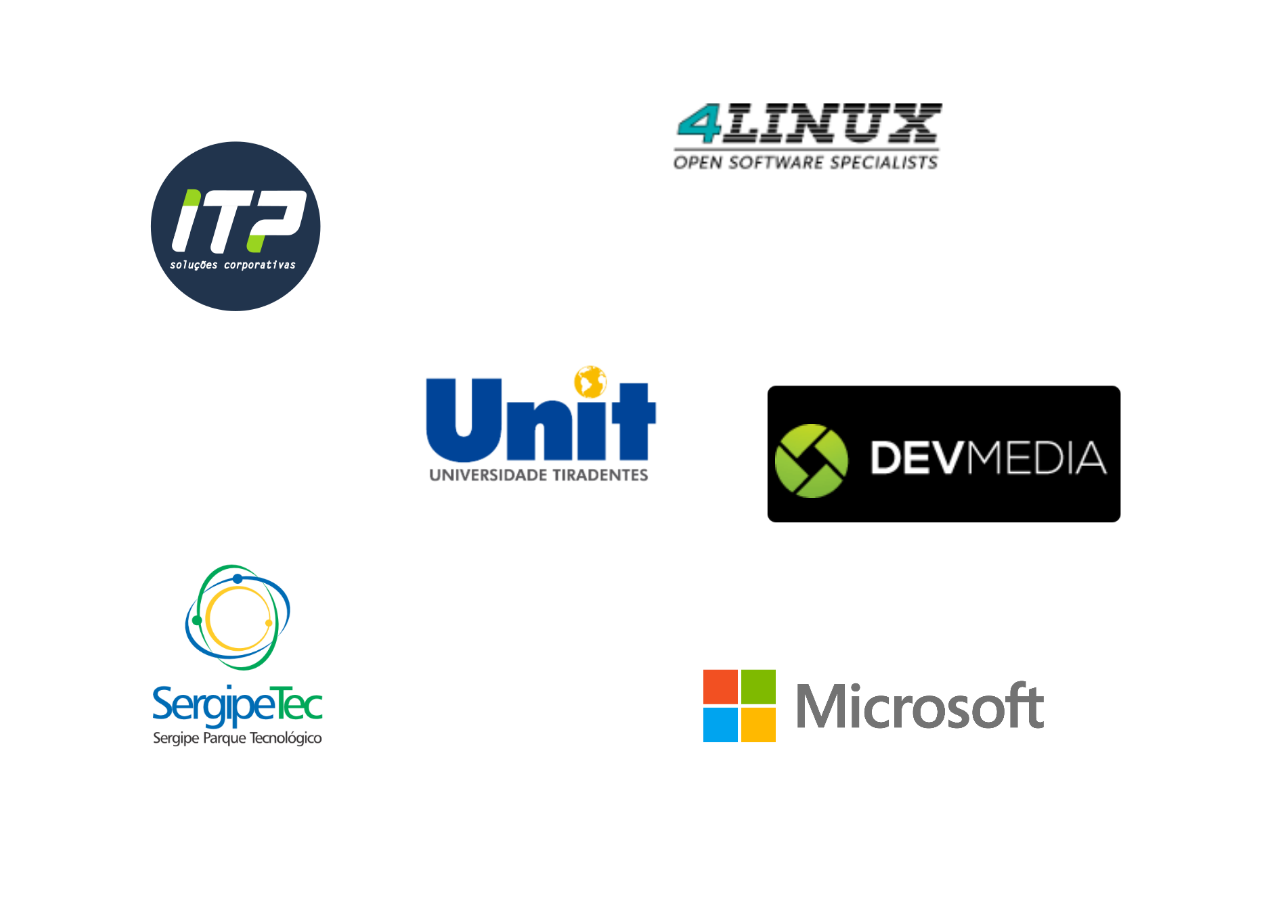
==== patrocinadores.html @ 6f689b70 "a" ====
<!DOCTYPE html>
<html lang="en">
<head>
    <meta charset="UTF-8">
    <title>Patrocinadores</title>
</head>
<body>
   <img src="design/aaa.png" style="width: 100% !important; height:100% !important;">
</body>
</html>
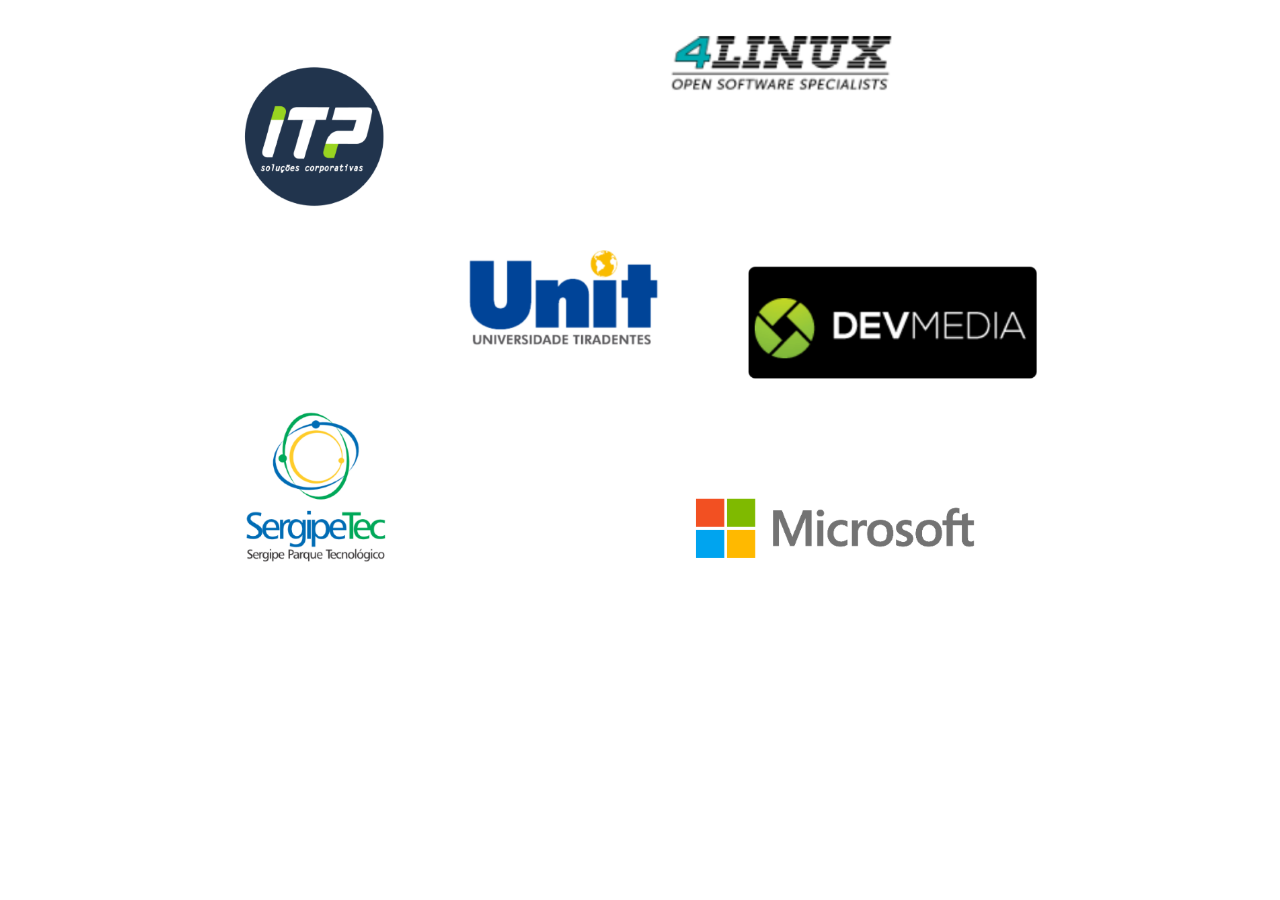
==== commit a264ad5c: "aa" ====
--- a/patrocinadores.html
+++ b/patrocinadores.html
@@ -4,7 +4,7 @@
     <meta charset="UTF-8">
     <title>Patrocinadores</title>
 </head>
-<body>
-   <img src="design/aaa.png" style="width: 100% !important; height:100% !important;">
+<body style="font-family: "Times New Roman", Times, serif !important;">
+   <img src="design/aaa.png" style="margin-left:10% !important; width: 80% !important; height: 80% !important;">
 </body>
 </html>